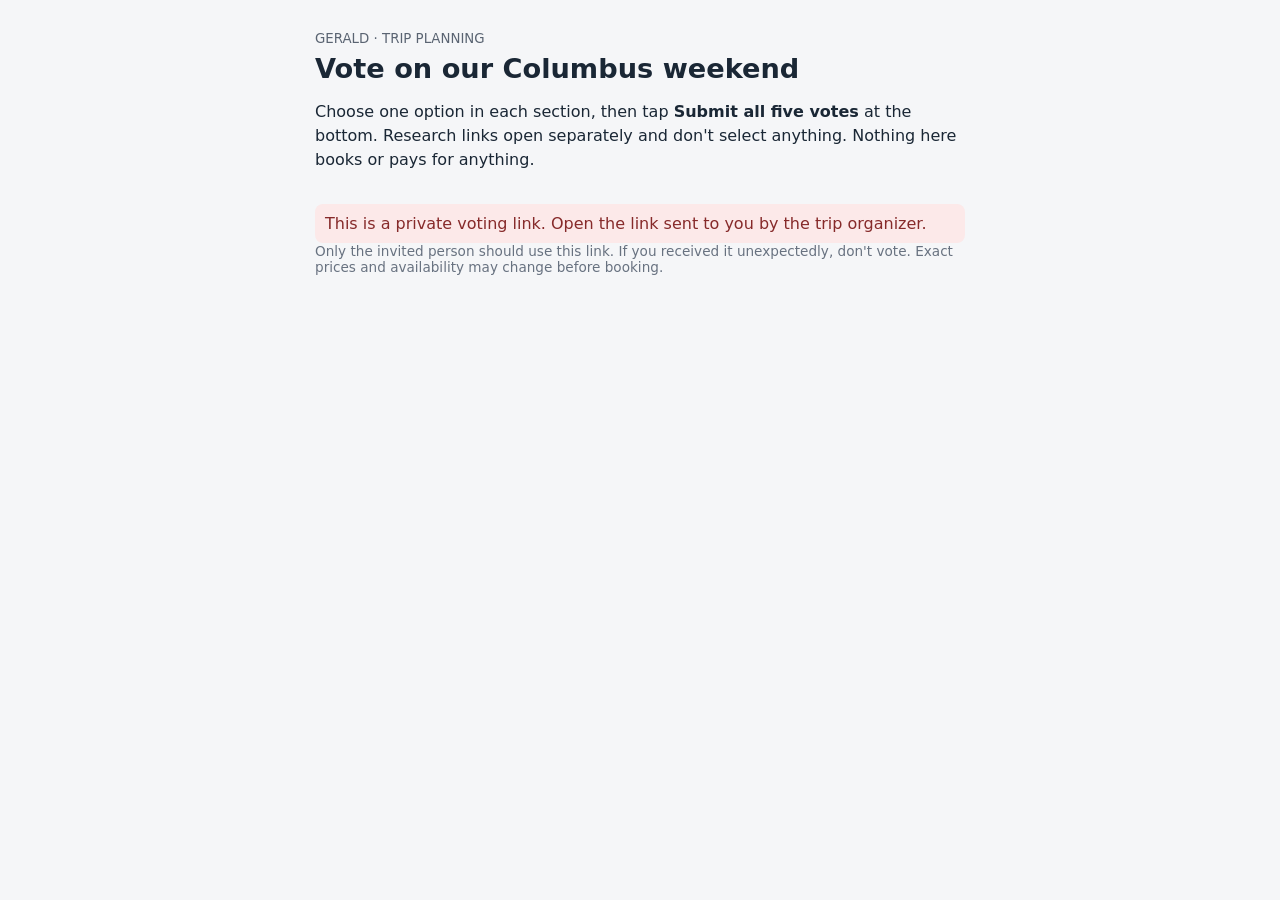
==== index.html @ 07a23423 "Ensure users can edit and resubmit after successful completion" ====
<!doctype html>
<html lang="en"><head><meta charset="utf-8"><meta name="viewport" content="width=device-width,initial-scale=1">
<meta name="referrer" content="no-referrer">
<meta http-equiv="Content-Security-Policy" content="default-src 'none'; script-src 'unsafe-inline'; style-src 'unsafe-inline'; connect-src https://splsniqrunknnwhccrxo.supabase.co; base-uri 'none'; form-action 'none'">
<title>Gerald Trip Decisions</title>
<style>
:root{color-scheme:light;font:16px system-ui,-apple-system,sans-serif;background:#f5f6f8;color:#1a2735}
body{max-width:650px;margin:auto;padding:20px 16px 70px}header{padding:8px 0 16px}
h1{font-size:1.7rem;margin:6px 0}h2{font-size:1.16rem;margin:0 0 4px}
p{line-height:1.5}small,.hint{color:#5a6472}.card{background:white;border:1px solid #dae0e5;border-radius:14px;padding:20px;margin-bottom:18px;box-shadow:0 3px 10px #1d2b3910}
.choice{display:flex;align-items:flex-start;gap:12px;padding:14px;margin:10px 0;border:1px solid #dce0e4;border-radius:10px;cursor:pointer}
.choice input{margin-top:4px;accent-color:#184b72;min-width:18px;height:18px}
.choice strong{display:block}.choice span{display:block;color:#4e5864;font-size:.9rem;margin-top:4px}.research{display:flex;flex-wrap:wrap;gap:14px;margin:-2px 0 15px 31px;font-size:.88rem}.research a{color:#15547d;font-weight:600;padding:4px 0}.trip-note{background:#e8f3fa;border-left:4px solid #236c99;padding:13px 16px;margin-bottom:18px;border-radius:8px;line-height:1.55}
button{background:#173e5d;color:white;border:0;border-radius:9px;padding:11px 16px;font-weight:600;font-size:1rem;cursor:pointer}
button:disabled{opacity:.55}.notice{padding:10px;border-radius:8px;background:#e8f3e9;color:#244b2e}
.error{background:#fce9e9;color:#862a2a}.saved{color:#166534;font-weight:600}.footer-actions{padding:18px 4px 24px;position:relative}.primary{width:100%;min-height:52px;background:#175a86}.secondary{background:white;color:#175a86;border:1px solid #175a86}.done{text-align:center;padding:34px 24px}.done h2{font-size:1.75rem}.check{font-size:3rem;color:#187349}.vote-count{font-weight:600;color:#184b72;margin:10px 0}.summary{text-align:left;margin:20px 0}.summary div{padding:12px 0;border-bottom:1px solid #e4e9ed}.summary strong{display:block}.summary span{display:block;color:#526171;font-size:.9rem;margin-top:4px}footer{font-size:.85rem;color:#687280}
</style></head><body>
<header><small>GERALD · TRIP PLANNING</small><h1>Vote on our Columbus weekend</h1>
<p>Choose one option in each section, then tap <b>Submit all five votes</b> at the bottom. Research links open separately and don't select anything. Nothing here books or pays for anything.</p></header><aside id="trip-note"></aside>
<div id="status" role="status">Loading your invitation…</div><main id="ballots"></main>
<footer>Only the invited person should use this link. If you received it unexpectedly, don't vote. Exact prices and availability may change before booking.</footer>
<script>
const BASE='https://splsniqrunknnwhccrxo.supabase.co/functions/v1/gerald-trip-vote';
const params=new URLSearchParams(location.hash.slice(1));
const supplied=params.get('token');
if(supplied && /^[a-f0-9]{64}$/.test(supplied)){sessionStorage.setItem('gerald_trip_invite_v1',supplied);history.replaceState(null,'',location.pathname)}
const token=sessionStorage.getItem('gerald_trip_invite_v1');
const status=document.getElementById('status'), root=document.getElementById('ballots'), tripNote=document.getElementById('trip-note');
const placeQueries={
  7:'Hotel LeVeque 50 W Broad St Columbus Ohio',
  8:'Le Meridien Columbus The Joseph 620 N High St Columbus Ohio',
  13:'Pins Mechanical Co 141 N 4th St Columbus Ohio',
  14:'cocktail lounges downtown Columbus Ohio',
  16:'Greater Columbus Convention Center 400 N High St Columbus Ohio',
  17:'Greater Columbus Convention Center 400 N High St Columbus Ohio',
  18:'Jeff Ruby Steakhouse 89 E Nationwide Blvd Columbus Ohio',
  19:'downtown Columbus Ohio restaurants',
  20:'Greater Columbus Convention Center 400 N High St Columbus Ohio',
  21:'downtown Columbus Ohio bars',
  23:'National Veterans Memorial and Museum Columbus Ohio',
  24:'Greater Columbus Convention Center 400 N High St Columbus Ohio',
  25:'brunch downtown Columbus Ohio',
  26:'Drury Plaza Hotel Columbus Downtown 88 E Nationwide Blvd Columbus Ohio',
  27:'Goodale Park Short North Columbus Ohio'
};
const eventUrls={
  7:'https://www.marriott.com/en-us/hotels/cmhak-hotel-leveque-autograph-collection/overview/',
  8:'https://www.marriott.com/en-us/hotels/cmhdm-le-meridien-columbus-the-joseph/overview/',
  13:'https://www.pinsbar.com/locations/columbus',
  16:'https://galaxycon.com/pages/galaxycon-columbus-special-events',
  17:'https://galaxycon.com/pages/galaxycon-columbus-special-events',
  18:'https://www.jeffruby.com/columbus',
  20:'https://galaxycon.com/pages/galaxycon-columbus-special-events',
  23:'https://nationalvmm.org/visit/tickets/',
  24:'https://galaxycon.com/pages/galaxycon-columbus',
  26:'https://www.druryhotels.com/locations/columbus-oh/drury-plaza-hotel-columbus-downtown',
  27:'https://www.airbnb.com/rooms/1286604937598390829'
};
function placeLink(text,url){const a=el('a',text);a.href=url;a.target='_blank';a.rel='noopener noreferrer';return a;}
function lookupLinks(optionId){
  const links=el('div','','research');
  const query=placeQueries[optionId];
  if(query)links.append(placeLink(optionId===27?'Neighborhood map ↗':'Google Maps ↗','https://www.google.com/maps/search/?api=1&query='+encodeURIComponent(query)));
  if(eventUrls[optionId])links.append(placeLink(optionId===27?'Airbnb listing ↗':'Official details ↗',eventUrls[optionId]));
  return links;
}
const el=(tag,text='',cls='')=>{const x=document.createElement(tag);x.textContent=text;if(cls)x.className=cls;return x};
async function call(route,body){
 const controller=new AbortController();
 const timeout=setTimeout(()=>controller.abort(),20000);
 try{
  const r=await fetch(BASE+route,{method:'POST',headers:{'Content-Type':'application/json','Authorization':'Bearer '+token},body:JSON.stringify(body),signal:controller.signal});
  const data=await r.json();
  if(!r.ok)throw Error(data.error||'Request failed');
  return data;
 }finally{clearTimeout(timeout)}
}
function show(message,isError=false){
 status.textContent=message;status.className=isError?'notice error':'notice';
}
let ballots=[];
const chosen=new Map();
const committed=new Map();
let submitting=false;
const pendingRequestIds=new Map();
function countSelected(){return ballots.filter(b=>chosen.has(b.poll_id)).length}
function updateProgress(){
 const count=countSelected();
 const progress=document.getElementById('progress');
 if(progress)progress.textContent=count+' of '+ballots.length+' choices selected';
 const submit=document.getElementById('submit-all');
 if(submit)submit.textContent=count===ballots.length?'Submit all '+ballots.length+' votes':'Select all '+ballots.length+' choices to vote';
}
function renderBallots(){
 root.replaceChildren();
 tripNote.textContent='';
 if(ballots.some(b=>b.poll_id===3)){
  tripNote.className='trip-note';
  tripNote.textContent='Saturday daytime is GalaxyCon: roughly 10 AM–3 PM (with lunch), followed by hotel downtime 3:30–6 PM. The Saturday choices are for the evening only.';
 }
 ballots.forEach((ballot,index)=>{
  const card=el('section','','card');card.id='poll-'+ballot.poll_id;
  const head=el('h2',(index+1)+'. '+ballot.title);
  card.append(head);
  const current=committed.get(ballot.poll_id);
  if(current!==null&&current!==undefined)card.append(el('small','Previously saved. You may change this choice.','saved'));
  const choices=el('div');
  ballot.options.forEach(choice=>{
   const label=el('label','','choice');
   const radio=document.createElement('input');
   radio.type='radio';
   radio.name='vote-'+ballot.poll_id;
   radio.value=String(choice.id);
   radio.checked=chosen.get(ballot.poll_id)===choice.id;
   radio.addEventListener('change',()=>{
    chosen.set(ballot.poll_id,choice.id);
    updateProgress();
   });
   const details=el('div');
   details.append(el('strong',choice.title));
   if(choice.description)details.append(el('span',choice.description));
   if(choice.estimated_cost!==null){
    const label=(choice.id===7||choice.id===8)?'Expired historical hotel + convention estimate: $':'Estimate, not a confirmed booking quote: $';
    details.append(el('span',label+choice.estimated_cost));
   }
   label.append(radio,details);
   const entry=el('div');entry.append(label);
   const research=lookupLinks(choice.id);
   if(research.childElementCount)entry.append(research);
   choices.append(entry);
  });
  card.append(choices);root.append(card);
 });
 const actions=el('section','','footer-actions');
 const progress=el('p','','vote-count');progress.id='progress';
 const submit=el('button','Submit all five votes','primary');submit.id='submit-all';
 submit.type='button';submit.addEventListener('click',submitAll);
 const note=el('p','One button saves your selections. You will see a confirmation when all answers are recorded.','hint');
 actions.append(progress,submit,note);root.append(actions);updateProgress();
 show('Your answers are private to the organizer. Nothing is saved until you use the button below.');
}
function showDone(){
 tripNote.replaceChildren();root.replaceChildren();
 const section=el('section','','card done');
 section.append(el('div','✓','check'));
 section.append(el('h2','All done. Your votes are saved!'));
 section.append(el('p','You have voted on all five decisions. You can safely close this browser tab.'));
 section.append(el('p','Matt will handle the rest of the planning. Apparently, as usual.','hint'));
 const summary=el('div','','summary');
 ballots.forEach(b=>{
  const choice=b.options.find(o=>o.id===committed.get(b.poll_id));
  const item=el('div');
  item.append(el('strong',b.title));
  item.append(el('span',choice?choice.title:'Not recorded'));
  summary.append(item);
 });
 section.append(summary);
 const edit=el('button','Review or change my votes','secondary');
 edit.type='button';
 edit.addEventListener('click',()=>{renderBallots();window.scrollTo(0,0)});
 section.append(edit);
 root.append(section);
 show('All '+ballots.length+' votes are saved.');
 window.scrollTo(0,0);
}
async function submitAll(){
 if(submitting)return;
 const missing=ballots.find(b=>!chosen.has(b.poll_id));
 if(missing){
  show('Please choose an answer for all '+ballots.length+' questions before submitting.',true);
  const card=document.getElementById('poll-'+missing.poll_id);
  if(card)card.scrollIntoView({behavior:'smooth',block:'start'});
  return;
 }
 submitting=true;
 const desired=new Map(chosen);
 const button=document.getElementById('submit-all');
 if(button)button.disabled=true;
 const radios=[...root.querySelectorAll('input[type="radio"]')];
 radios.forEach(input=>{input.disabled=true});
 let failure=null;
 try{
  const changed=ballots.filter(b=>desired.get(b.poll_id)!==committed.get(b.poll_id));
  for(let index=0;index<changed.length;index++){
   const ballot=changed[index],selected=desired.get(ballot.poll_id);
   show('Saving '+(index+1)+' of '+changed.length+' updated choices…');
   const pending=pendingRequestIds.get(ballot.poll_id);
   const requestId=pending?.selected===selected?pending.id:crypto.randomUUID();
   pendingRequestIds.set(ballot.poll_id,{selected,id:requestId});
   const result=await call('/vote',{poll_id:ballot.poll_id,option_id:selected,request_id:requestId});
   if(!result.accepted||result.option_id!==selected)throw Error('Vote confirmation did not match');
   committed.set(ballot.poll_id,selected);
   pendingRequestIds.delete(ballot.poll_id);
  }
 }catch(e){failure=e}
 // Always attempt authoritative readback: a timed-out vote may actually have saved.
 try{
  show('Verifying the database records…');
  const latest=await call('/ballot',{});
  if(latest.ballots.length!==ballots.length)throw Error('Ballot count changed');
  ballots=latest.ballots;
  latest.ballots.forEach(b=>{
   committed.set(b.poll_id,b.selected_option_id);
   if(b.selected_option_id===desired.get(b.poll_id))pendingRequestIds.delete(b.poll_id);
  });
  if(latest.ballots.every(b=>b.selected_option_id===desired.get(b.poll_id))){
   showDone();
   submitting=false;
   return;
  }
  const verified=latest.ballots.filter(b=>b.selected_option_id===desired.get(b.poll_id)).length;
  failure=new Error(verified+' of '+latest.ballots.length+' choices are confirmed. Your other selections are still visible; try Submit again to finish.');
 }catch(e){
  if(!failure)failure=e;
 }
 show('Not all votes are verified: '+failure.message+' You can safely retry; already-saved selections will not be resubmitted.',true);
 radios.forEach(input=>{input.disabled=false});
 if(button)button.disabled=false;
 submitting=false;
}
async function load(){
 if(!token){show('This is a private voting link. Open the link sent to you by the trip organizer.',true);return}
 try{
  const data=await call('/ballot',{});
  ballots=data.ballots;
  if(!ballots.length){show('No ballots are currently open. Check with the organizer if you expected one.');return}
  ballots.forEach(b=>{
   committed.set(b.poll_id,b.selected_option_id);
   if(b.selected_option_id!==null)chosen.set(b.poll_id,b.selected_option_id);
  });
  if(ballots.every(b=>b.selected_option_id!==null))showDone();
  else renderBallots();
 }catch(e){show('Could not load ballot: '+e.message,true)}
}
load();
</script></body></html>
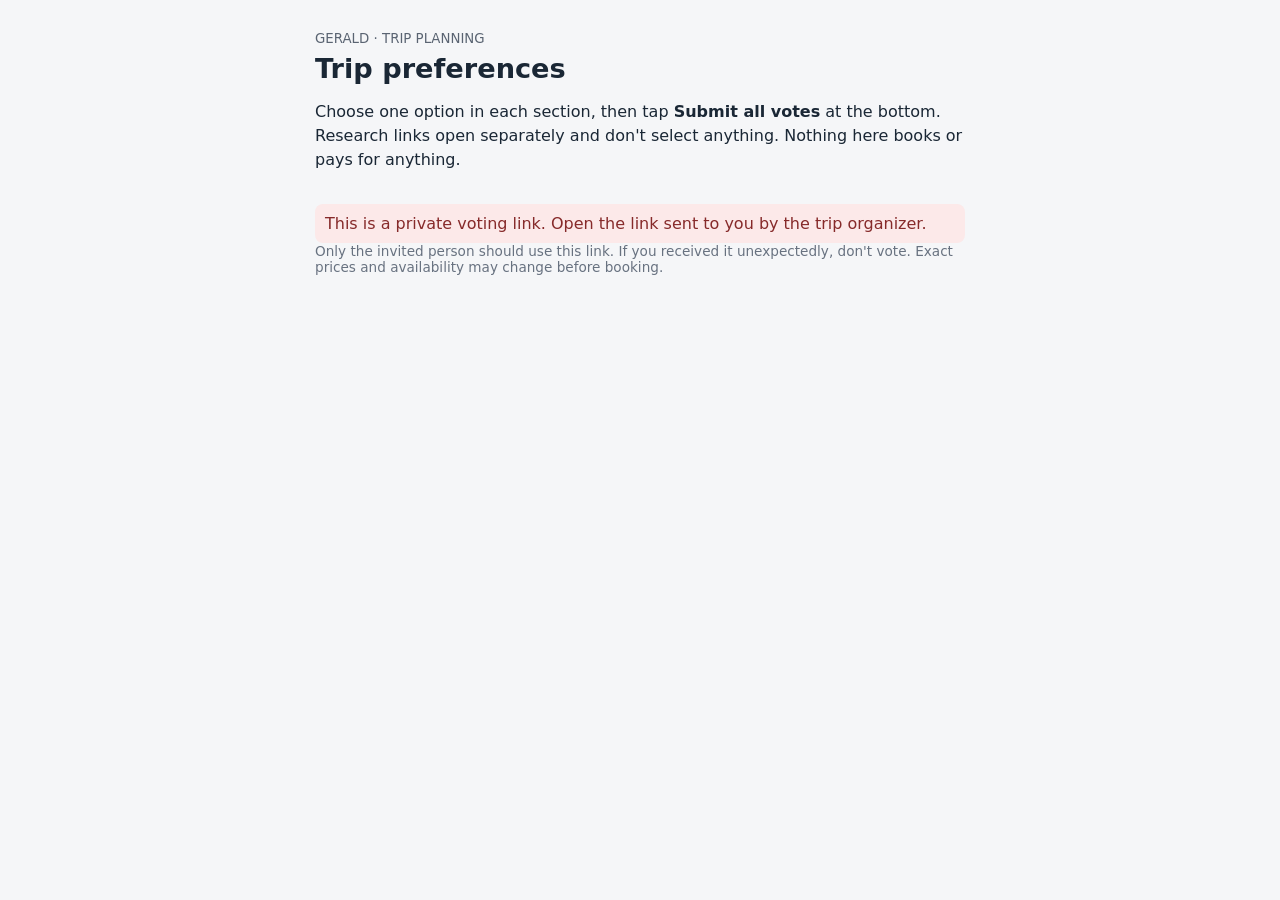
==== commit 6b17f367: "Make voting page support private family survey prompts and dynamic decision counts" ====
--- a/index.html
+++ b/index.html
@@ -13,10 +13,10 @@
 .choice strong{display:block}.choice span{display:block;color:#4e5864;font-size:.9rem;margin-top:4px}.research{display:flex;flex-wrap:wrap;gap:14px;margin:-2px 0 15px 31px;font-size:.88rem}.research a{color:#15547d;font-weight:600;padding:4px 0}.trip-note{background:#e8f3fa;border-left:4px solid #236c99;padding:13px 16px;margin-bottom:18px;border-radius:8px;line-height:1.55}
 button{background:#173e5d;color:white;border:0;border-radius:9px;padding:11px 16px;font-weight:600;font-size:1rem;cursor:pointer}
 button:disabled{opacity:.55}.notice{padding:10px;border-radius:8px;background:#e8f3e9;color:#244b2e}
-.error{background:#fce9e9;color:#862a2a}.saved{color:#166534;font-weight:600}.footer-actions{padding:18px 4px 24px;position:relative}.primary{width:100%;min-height:52px;background:#175a86}.secondary{background:white;color:#175a86;border:1px solid #175a86}.done{text-align:center;padding:34px 24px}.done h2{font-size:1.75rem}.check{font-size:3rem;color:#187349}.vote-count{font-weight:600;color:#184b72;margin:10px 0}.summary{text-align:left;margin:20px 0}.summary div{padding:12px 0;border-bottom:1px solid #e4e9ed}.summary strong{display:block}.summary span{display:block;color:#526171;font-size:.9rem;margin-top:4px}footer{font-size:.85rem;color:#687280}
+.error{background:#fce9e9;color:#862a2a}.saved{color:#166534;font-weight:600}.footer-actions{padding:18px 4px 24px;position:relative}.primary{width:100%;min-height:52px;background:#175a86}.secondary{background:white;color:#175a86;border:1px solid #175a86}.done{text-align:center;padding:34px 24px}.done h2{font-size:1.75rem}.check{font-size:3rem;color:#187349}.vote-count{font-weight:600;color:#184b72;margin:10px 0}.summary{text-align:left;margin:20px 0}.summary div{padding:12px 0;border-bottom:1px solid #e4e9ed}.summary strong{display:block}.summary span{display:block;color:#526171;font-size:.9rem;margin-top:4px}footer{font-size:.85rem;color:#687280}.feedback-panel{margin-top:24px;padding:20px 0 5px;border-top:2px solid #e2eaf0;text-align:left}.feedback-panel h3{font-size:1.12rem;color:#163d59;margin:0 0 8px}.feedback-panel p{font-size:.92rem;color:#596779}.feedback-panel textarea{box-sizing:border-box;width:100%;min-height:125px;resize:vertical;border:1px solid #bac9d5;border-radius:10px;padding:13px;font:inherit;line-height:1.45;background:white;color:#1a2735}.feedback-panel textarea:focus{outline:2px solid #267ba4;outline-offset:1px}.feedback-panel button{margin-top:12px}.feedback-result{font-size:.91rem;margin:10px 0 3px;min-height:1.3em}.feedback-result.error{padding:10px;border-radius:6px}
 </style></head><body>
-<header><small>GERALD · TRIP PLANNING</small><h1>Vote on our Columbus weekend</h1>
-<p>Choose one option in each section, then tap <b>Submit all five votes</b> at the bottom. Research links open separately and don't select anything. Nothing here books or pays for anything.</p></header><aside id="trip-note"></aside>
+<header><small>GERALD · TRIP PLANNING</small><h1>Trip preferences</h1>
+<p>Choose one option in each section, then tap <b>Submit all votes</b> at the bottom. Research links open separately and don't select anything. Nothing here books or pays for anything.</p></header><aside id="trip-note"></aside>
 <div id="status" role="status">Loading your invitation…</div><main id="ballots"></main>
 <footer>Only the invited person should use this link. If you received it unexpectedly, don't vote. Exact prices and availability may change before booking.</footer>
 <script>
@@ -40,8 +40,15 @@
   23:'National Veterans Memorial and Museum Columbus Ohio',
   24:'Greater Columbus Convention Center 400 N High St Columbus Ohio',
   25:'brunch downtown Columbus Ohio',
-  26:'Drury Plaza Hotel Columbus Downtown 88 E Nationwide Blvd Columbus Ohio',
-  27:'Goodale Park Short North Columbus Ohio'
+  28:'Hampton Inn and Suites Columbus Downtown 501 N High St Columbus Ohio',
+  39:'Metropolitan at The 9 Cleveland Ohio',
+  40:'Residence Inn by Marriott Cleveland Downtown',
+  41:'Marble Room Steaks and Raw Bar Cleveland Ohio',
+  42:'Il Rione Pizzeria Cleveland Ohio',
+  43:'Superelectric Pinball Parlor Cleveland Ohio',
+  45:'Rocket Arena Cleveland Ohio',
+  47:'Five Iron Golf Cleveland Downtown Ohio',
+  48:'West Side Market Cleveland Ohio'
 };
 const eventUrls={
   7:'https://www.marriott.com/en-us/hotels/cmhak-hotel-leveque-autograph-collection/overview/',
@@ -53,15 +60,23 @@
   20:'https://galaxycon.com/pages/galaxycon-columbus-special-events',
   23:'https://nationalvmm.org/visit/tickets/',
   24:'https://galaxycon.com/pages/galaxycon-columbus',
-  26:'https://www.druryhotels.com/locations/columbus-oh/drury-plaza-hotel-columbus-downtown',
-  27:'https://www.airbnb.com/rooms/1286604937598390829'
+  28:'https://www.hilton.com/en/hotels/cmhhshx-hampton-suites-columbus-downtown/',
+  39:'https://www.marriott.com/en-us/hotels/cleak-metropolitan-at-the-9-autograph-collection/overview/',
+  40:'https://www.marriott.com/en-us/hotels/cleri-residence-inn-cleveland-downtown/overview/',
+  41:'https://www.exploretock.com/marbleroomsteaksandrawbar/search?date=2026-11-20&size=3&time=19%3A30',
+  42:'https://www.ilrionepizzeria.com/info',
+  43:'https://www.superelectric.tv/faq',
+  45:'https://clevelandmonsters.com/schedule/home',
+  47:'https://booking.fiveirongolf.com/select-experience?experience=simulator&location=cleveland-downtown',
+  48:'https://westsidemarket.org/location/hours/'
 };
 function placeLink(text,url){const a=el('a',text);a.href=url;a.target='_blank';a.rel='noopener noreferrer';return a;}
-function lookupLinks(optionId){
+function lookupLinks(optionId,choice={}){
   const links=el('div','','research');
-  const query=placeQueries[optionId];
+  const query=choice.maps_query||placeQueries[optionId];
   if(query)links.append(placeLink(optionId===27?'Neighborhood map ↗':'Google Maps ↗','https://www.google.com/maps/search/?api=1&query='+encodeURIComponent(query)));
-  if(eventUrls[optionId])links.append(placeLink(optionId===27?'Airbnb listing ↗':'Official details ↗',eventUrls[optionId]));
+  const official=choice.official_url||eventUrls[optionId];
+  if(official&&/^https:\/\//.test(official))links.append(placeLink(optionId===27?'Airbnb listing ↗':'Official details ↗',official));
   return links;
 }
 const el=(tag,text='',cls='')=>{const x=document.createElement(tag);x.textContent=text;if(cls)x.className=cls;return x};
@@ -79,9 +94,17 @@
  status.textContent=message;status.className=isError?'notice error':'notice';
 }
 let ballots=[];
+let presentation={};
+function applyPresentation(data){
+ presentation=data.presentation||{};
+ document.querySelector('header h1').textContent=presentation.heading||data.trip_title||'Trip preferences';
+ document.querySelector('header p').textContent=presentation.intro||'Choose one option per section and Submit all votes. Links open separately. Nothing here books or pays for anything.';
+}
 const chosen=new Map();
 const committed=new Map();
 let submitting=false;
+let savedFeedback='';
+let feedbackSaving=false;
 const pendingRequestIds=new Map();
 function countSelected(){return ballots.filter(b=>chosen.has(b.poll_id)).length}
 function updateProgress(){
@@ -94,9 +117,10 @@
 function renderBallots(){
  root.replaceChildren();
  tripNote.textContent='';
- if(ballots.some(b=>b.poll_id===3)){
+ if(presentation.trip_note){tripNote.className='trip-note';tripNote.textContent=presentation.trip_note;}
+ else if(ballots.some(b=>b.poll_id===3)){
   tripNote.className='trip-note';
-  tripNote.textContent='Saturday daytime is GalaxyCon: roughly 10 AM–3 PM (with lunch), followed by hotel downtime 3:30–6 PM. The Saturday choices are for the evening only.';
+  tripNote.textContent='Saturday is our GalaxyCon day: roughly 10 AM–4:30 PM, including lunch and whatever panels are published. Protect hotel downtime about 5–6:45 PM before choosing ONE evening plan. The detailed panel schedule is still pending.';
  }
  ballots.forEach((ballot,index)=>{
   const card=el('section','','card');card.id='poll-'+ballot.poll_id;
@@ -125,7 +149,7 @@
    }
    label.append(radio,details);
    const entry=el('div');entry.append(label);
-   const research=lookupLinks(choice.id);
+   const research=lookupLinks(choice.id,choice);
    if(research.childElementCount)entry.append(research);
    choices.append(entry);
   });
@@ -133,18 +157,65 @@
  });
  const actions=el('section','','footer-actions');
  const progress=el('p','','vote-count');progress.id='progress';
- const submit=el('button','Submit all five votes','primary');submit.id='submit-all';
+ const submit=el('button','Submit all '+ballots.length+' votes','primary');submit.id='submit-all';
  submit.type='button';submit.addEventListener('click',submitAll);
  const note=el('p','One button saves your selections. You will see a confirmation when all answers are recorded.','hint');
  actions.append(progress,submit,note);root.append(actions);updateProgress();
  show('Your answers are private to the organizer. Nothing is saved until you use the button below.');
 }
+function makeFeedbackPanel(){
+ const panel=el('section','','feedback-panel');
+ panel.append(el('h3',presentation.feedback_title||'Any other ideas or requests?'));
+ panel.append(el('p',presentation.feedback_help||'Optional: share an activity, meal or other request. Gerald will review these alongside everyone’s votes before planning the final itinerary.'));
+ const field=document.createElement('textarea');
+ field.id='additional-requests';
+ field.rows=5;field.maxLength=2000;
+ field.setAttribute('aria-label',presentation.collect_attendance?'Arrival, departure, overnight dates and requests':'Additional trip requests');
+ field.placeholder=presentation.feedback_placeholder||'Share an activity, meal or other request…';
+ field.value=savedFeedback;
+ const feedbackStatus=el('div','','feedback-result');feedbackStatus.id='feedback-result';
+ feedbackStatus.setAttribute('role','status');
+ const count=el('small','Up to 2,000 characters. Leave blank if you have nothing to add.');
+ const save=el('button',savedFeedback?'Update my answers':'Save my answers','secondary');
+ save.type='button';save.id='save-feedback';
+ if(!savedFeedback)save.disabled=true;
+ const updateButton=()=>{
+  const desired=field.value.trim();
+  save.disabled=feedbackSaving||(desired===savedFeedback);
+  save.textContent=!desired&&savedFeedback?'Remove my request':savedFeedback?'Update my request':'Save additional request';
+  count.textContent=field.value.length+' / 2,000 characters'+(presentation.collect_attendance?' · Not sure yet is a valid answer':' · Optional');
+ };
+ field.addEventListener('input',updateButton);
+ save.addEventListener('click',async()=>{
+  if(feedbackSaving)return;
+  const desired=field.value.trim();
+  if(desired===savedFeedback)return;
+  feedbackSaving=true;save.disabled=true;field.disabled=true;
+  feedbackStatus.className='feedback-result';
+  feedbackStatus.textContent='Saving your request…';
+  try{
+   const result=await call('/feedback',{note:desired});
+   if(!result.saved||result.feedback_text!==desired)throw Error('Save was not confirmed');
+   const verification=await call('/ballot',{});
+   if((verification.feedback_text??'')!==desired)throw Error('Saved note could not be verified');
+   savedFeedback=desired;
+   feedbackStatus.textContent=desired?'Request saved. Gerald will consider it when building the final agenda.':'Your additional request has been removed.';
+  }catch(e){
+   feedbackStatus.className='feedback-result error';
+   feedbackStatus.textContent='Unable to confirm request ('+e.message+'). Your preference votes are still saved. Refresh to check before trying again.';
+  }finally{
+   feedbackSaving=false;field.disabled=false;updateButton();
+  }
+ });
+ panel.append(field,count,save,feedbackStatus);
+ return panel;
+}
 function showDone(){
  tripNote.replaceChildren();root.replaceChildren();
  const section=el('section','','card done');
  section.append(el('div','✓','check'));
- section.append(el('h2','All done. Your votes are saved!'));
- section.append(el('p','You have voted on all five decisions. You can safely close this browser tab.'));
+ section.append(el('h2',presentation.collect_attendance?'Preferences saved. Now add your dates below.':'All done. Your votes are saved!'));
+ section.append(el('p',presentation.collect_attendance?'Tell Gerald when you expect to arrive, leave and stay overnight. Not sure yet is fine. Save your answers separately; you can return and edit them.':'You have voted on all '+ballots.length+' decisions. You can safely close this browser tab.'));
  section.append(el('p','Matt will handle the rest of the planning. Apparently, as usual.','hint'));
  const summary=el('div','','summary');
  ballots.forEach(b=>{
@@ -159,6 +230,7 @@
  edit.type='button';
  edit.addEventListener('click',()=>{renderBallots();window.scrollTo(0,0)});
  section.append(edit);
+ section.append(makeFeedbackPanel());
  root.append(section);
  show('All '+ballots.length+' votes are saved.');
  window.scrollTo(0,0);
@@ -199,6 +271,7 @@
   const latest=await call('/ballot',{});
   if(latest.ballots.length!==ballots.length)throw Error('Ballot count changed');
   ballots=latest.ballots;
+  savedFeedback=latest.feedback_text??'';
   latest.ballots.forEach(b=>{
    committed.set(b.poll_id,b.selected_option_id);
    if(b.selected_option_id===desired.get(b.poll_id))pendingRequestIds.delete(b.poll_id);
@@ -222,7 +295,9 @@
  if(!token){show('This is a private voting link. Open the link sent to you by the trip organizer.',true);return}
  try{
   const data=await call('/ballot',{});
+  applyPresentation(data);
   ballots=data.ballots;
+  savedFeedback=data.feedback_text??'';
   if(!ballots.length){show('No ballots are currently open. Check with the organizer if you expected one.');return}
   ballots.forEach(b=>{
    committed.set(b.poll_id,b.selected_option_id);
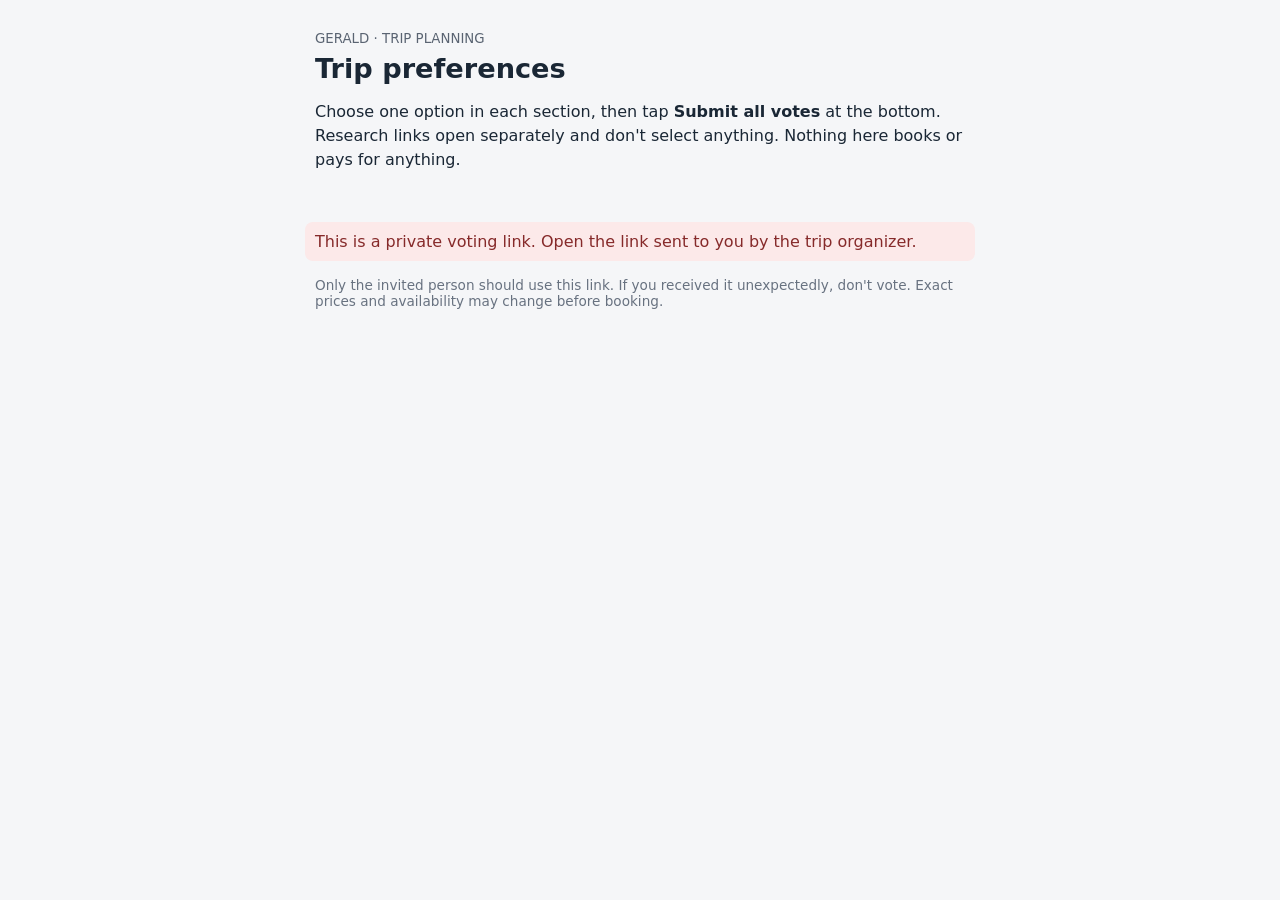
==== commit b2f830ec: "Show seven-day plan, optional activity ideas and provider photos above survey" ====
--- a/index.html
+++ b/index.html
@@ -1,11 +1,11 @@
 <!doctype html>
 <html lang="en"><head><meta charset="utf-8"><meta name="viewport" content="width=device-width,initial-scale=1">
 <meta name="referrer" content="no-referrer">
-<meta http-equiv="Content-Security-Policy" content="default-src 'none'; script-src 'unsafe-inline'; style-src 'unsafe-inline'; connect-src https://splsniqrunknnwhccrxo.supabase.co; base-uri 'none'; form-action 'none'">
+<meta http-equiv="Content-Security-Policy" content="default-src 'none'; script-src 'unsafe-inline'; style-src 'unsafe-inline'; connect-src https://splsniqrunknnwhccrxo.supabase.co; img-src https://www.frenchlick.com; base-uri 'none'; form-action 'none'">
 <title>Gerald Trip Decisions</title>
 <style>
 :root{color-scheme:light;font:16px system-ui,-apple-system,sans-serif;background:#f5f6f8;color:#1a2735}
-body{max-width:650px;margin:auto;padding:20px 16px 70px}header{padding:8px 0 16px}
+body{max-width:1080px;margin:auto;padding:20px 16px 70px}header{padding:8px 0 16px;max-width:650px;margin:auto}#ballots,#status,#trip-note,body>footer{max-width:650px;margin:auto}#status{margin-bottom:16px}#trip-note{margin-bottom:18px}
 h1{font-size:1.7rem;margin:6px 0}h2{font-size:1.16rem;margin:0 0 4px}
 p{line-height:1.5}small,.hint{color:#5a6472}.card{background:white;border:1px solid #dae0e5;border-radius:14px;padding:20px;margin-bottom:18px;box-shadow:0 3px 10px #1d2b3910}
 .choice{display:flex;align-items:flex-start;gap:12px;padding:14px;margin:10px 0;border:1px solid #dce0e4;border-radius:10px;cursor:pointer}
@@ -14,9 +14,18 @@
 button{background:#173e5d;color:white;border:0;border-radius:9px;padding:11px 16px;font-weight:600;font-size:1rem;cursor:pointer}
 button:disabled{opacity:.55}.notice{padding:10px;border-radius:8px;background:#e8f3e9;color:#244b2e}
 .error{background:#fce9e9;color:#862a2a}.saved{color:#166534;font-weight:600}.footer-actions{padding:18px 4px 24px;position:relative}.primary{width:100%;min-height:52px;background:#175a86}.secondary{background:white;color:#175a86;border:1px solid #175a86}.done{text-align:center;padding:34px 24px}.done h2{font-size:1.75rem}.check{font-size:3rem;color:#187349}.vote-count{font-weight:600;color:#184b72;margin:10px 0}.summary{text-align:left;margin:20px 0}.summary div{padding:12px 0;border-bottom:1px solid #e4e9ed}.summary strong{display:block}.summary span{display:block;color:#526171;font-size:.9rem;margin-top:4px}footer{font-size:.85rem;color:#687280}.feedback-panel{margin-top:24px;padding:20px 0 5px;border-top:2px solid #e2eaf0;text-align:left}.feedback-panel h3{font-size:1.12rem;color:#163d59;margin:0 0 8px}.feedback-panel p{font-size:.92rem;color:#596779}.feedback-panel textarea{box-sizing:border-box;width:100%;min-height:125px;resize:vertical;border:1px solid #bac9d5;border-radius:10px;padding:13px;font:inherit;line-height:1.45;background:white;color:#1a2735}.feedback-panel textarea:focus{outline:2px solid #267ba4;outline-offset:1px}.feedback-panel button{margin-top:12px}.feedback-result{font-size:.91rem;margin:10px 0 3px;min-height:1.3em}.feedback-result.error{padding:10px;border-radius:6px}
+
+.week-section{margin:10px 0 28px}.week-section h2{font-size:1.4rem}.week-section>p{color:#536572}
+.week-scroll{overflow-x:auto;padding:4px 0 12px}.week-days{display:grid;grid-template-columns:repeat(7,minmax(138px,1fr));min-width:1000px;gap:8px}
+.week-day{background:#fff;border:1px solid #d5dfe7;border-top:4px solid #327793;border-radius:9px;padding:14px 11px;min-width:0}
+.week-day h3{font-size:1rem;margin:0 0 12px;color:#15425f}.week-day p{margin:8px 0;font-size:.9rem;line-height:1.5;overflow-wrap:anywhere}.week-day strong{display:block;font-size:.75rem;text-transform:uppercase;letter-spacing:.04em;color:#546d7c;margin-bottom:3px}
+.week-footer{font-size:.92rem}.ideas-grid{display:grid;grid-template-columns:repeat(2,minmax(0,1fr));gap:12px}.idea{border-bottom:1px solid #d5dfe7;padding:12px 0}.idea h3{font-size:1rem;margin:0 0 5px}.idea p{font-size:.92rem;margin:6px 0}.idea .research{margin:8px 0}.ideas-hint{font-size:.92rem}
+@media(max-width:600px){.ideas-grid{grid-template-columns:1fr}.week-days{min-width:1050px}.week-day{padding:12px}.week-section>p{font-size:.92rem}}
+.activity-photo{margin:12px 0}.activity-photo img{display:block;width:100%;max-height:250px;object-fit:cover;border-radius:9px}.activity-photo figcaption{font-size:.75rem;color:#60717c;margin-top:4px}
 </style></head><body>
 <header><small>GERALD · TRIP PLANNING</small><h1>Trip preferences</h1>
 <p>Choose one option in each section, then tap <b>Submit all votes</b> at the bottom. Research links open separately and don't select anything. Nothing here books or pays for anything.</p></header><aside id="trip-note"></aside>
+<section id="week-overview"></section><section id="activity-ideas"></section>
 <div id="status" role="status">Loading your invitation…</div><main id="ballots"></main>
 <footer>Only the invited person should use this link. If you received it unexpectedly, don't vote. Exact prices and availability may change before booking.</footer>
 <script>
@@ -95,8 +104,52 @@
 }
 let ballots=[];
 let presentation={};
+function makeActivityPhoto(choice){
+ if(typeof choice.image_url!=='string'||!choice.image_url.startsWith('https://www.frenchlick.com/files/'))return null;
+ const figure=el('figure','','activity-photo'),img=document.createElement('img');
+ img.src=choice.image_url;img.alt=choice.image_alt||choice.title||'Activity photo';
+ img.loading='lazy';img.referrerPolicy='no-referrer';
+ img.addEventListener('error',()=>figure.remove());figure.append(img);
+ if(choice.image_credit)figure.append(el('figcaption',choice.image_credit));
+ return figure;
+}
+function renderPlanningOverview(){
+ const week=document.getElementById('week-overview'), ideas=document.getElementById('activity-ideas');
+ week.replaceChildren();ideas.replaceChildren();
+ const days=Array.isArray(presentation.week_days)?presentation.week_days.slice(0,7):[];
+ if(days.length){
+  week.className='week-section';week.append(el('h2',presentation.week_title||'Your week at a glance'));
+  week.append(el('p',presentation.week_help||'Draft options. Swipe sideways on your phone to see the whole week.'));
+  const scroll=el('div','','week-scroll');scroll.setAttribute('role','region');scroll.setAttribute('aria-label','Seven-day trip overview');
+  const strip=el('div','','week-days');
+  days.forEach(day=>{
+   const card=el('article','','week-day');card.append(el('h3',day.label||'Day'));
+   for(const [key,label] of [['main','Main plan'],['optional','Options'],['pace','Downtime']]){
+    if(day[key]){const p=el('p');p.append(el('strong',label),el('span',day[key]));card.append(p);}
+   }
+   strip.append(card);
+  });
+  scroll.append(strip);week.append(scroll);
+  if(presentation.week_footer)week.append(el('p',presentation.week_footer,'week-footer'));
+ }
+ const activities=Array.isArray(presentation.activity_ideas)?presentation.activity_ideas.slice(0,6):[];
+ if(activities.length){
+  ideas.className='week-section';ideas.append(el('h2','More ideas for your free time'));
+  ideas.append(el('p','These are optional alternatives, not extra commitments. Choose your Thursday favorite below; mention other interests in your response note.','ideas-hint'));
+  const grid=el('div','','ideas-grid');
+  activities.forEach(idea=>{
+   const card=el('article','','idea');card.append(el('h3',idea.title||'Activity idea'));
+   const photo=makeActivityPhoto(idea);if(photo)card.append(photo);
+   if(idea.description)card.append(el('p',idea.description));
+   const links=lookupLinks(null,idea);if(links.childElementCount)card.append(links);
+   grid.append(card);
+  });
+  ideas.append(grid);
+ }
+}
 function applyPresentation(data){
  presentation=data.presentation||{};
+ renderPlanningOverview();
  document.querySelector('header h1').textContent=presentation.heading||data.trip_title||'Trip preferences';
  document.querySelector('header p').textContent=presentation.intro||'Choose one option per section and Submit all votes. Links open separately. Nothing here books or pays for anything.';
 }
@@ -148,7 +201,9 @@
     details.append(el('span',label+choice.estimated_cost));
    }
    label.append(radio,details);
-   const entry=el('div');entry.append(label);
+   const entry=el('div');
+   const photo=makeActivityPhoto(choice);if(photo)entry.append(photo);
+   entry.append(label);
    const research=lookupLinks(choice.id,choice);
    if(research.childElementCount)entry.append(research);
    choices.append(entry);
@@ -175,14 +230,14 @@
  field.value=savedFeedback;
  const feedbackStatus=el('div','','feedback-result');feedbackStatus.id='feedback-result';
  feedbackStatus.setAttribute('role','status');
- const count=el('small','Up to 2,000 characters. Leave blank if you have nothing to add.');
+ const count=el('small',presentation.collect_attendance?'Up to 2,000 characters. Not sure yet is a valid answer.':'Up to 2,000 characters. Leave blank if you have nothing to add.');
  const save=el('button',savedFeedback?'Update my answers':'Save my answers','secondary');
  save.type='button';save.id='save-feedback';
  if(!savedFeedback)save.disabled=true;
  const updateButton=()=>{
   const desired=field.value.trim();
   save.disabled=feedbackSaving||(desired===savedFeedback);
-  save.textContent=!desired&&savedFeedback?'Remove my request':savedFeedback?'Update my request':'Save additional request';
+  save.textContent=!desired&&savedFeedback?'Remove my request':savedFeedback?'Update my answers':'Save my answers';
   count.textContent=field.value.length+' / 2,000 characters'+(presentation.collect_attendance?' · Not sure yet is a valid answer':' · Optional');
  };
  field.addEventListener('input',updateButton);
@@ -199,7 +254,7 @@
    const verification=await call('/ballot',{});
    if((verification.feedback_text??'')!==desired)throw Error('Saved note could not be verified');
    savedFeedback=desired;
-   feedbackStatus.textContent=desired?'Request saved. Gerald will consider it when building the final agenda.':'Your additional request has been removed.';
+   feedbackStatus.textContent=desired?(presentation.collect_attendance?'Dates and requests saved. Gerald will use them when planning.':'Request saved. Gerald will consider it when building the final agenda.'):'Your answers have been removed.';
   }catch(e){
    feedbackStatus.className='feedback-result error';
    feedbackStatus.textContent='Unable to confirm request ('+e.message+'). Your preference votes are still saved. Refresh to check before trying again.';
@@ -308,4 +363,4 @@
  }catch(e){show('Could not load ballot: '+e.message,true)}
 }
 load();
-</script></body></html>+</script></body></html>
